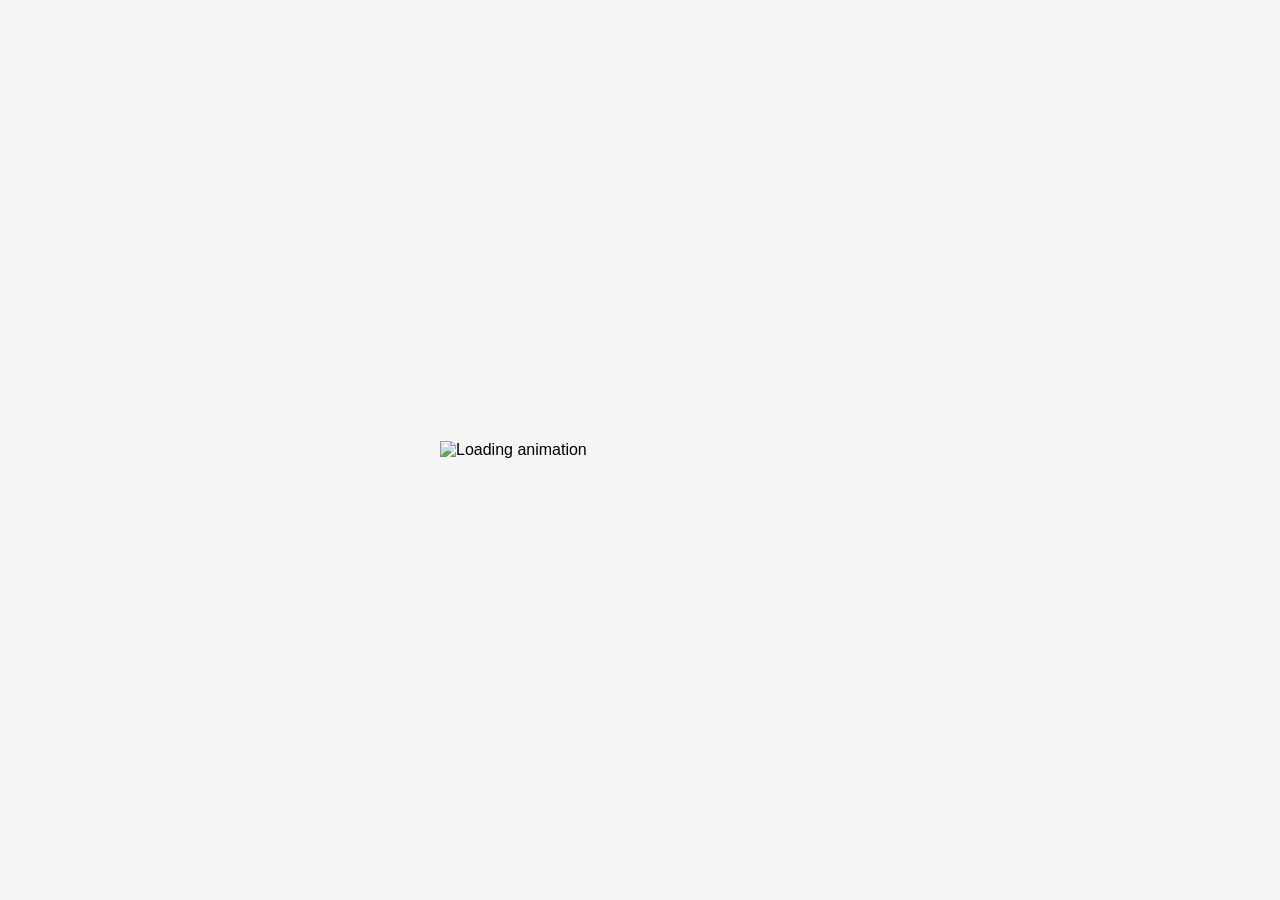
==== public/index.html @ 2262b02d "Update index.html" ====
<!DOCTYPE html>
<html lang="en">
  <head>
    <meta charset="UTF-8" />
    <meta
      name="viewport"
      content="width=device-width, initial-scale=1.0, maximum-scale=1.0, user-scalable=no"
    />
    <title>At least watch this gif first</title>
    <link rel="icon" type="image/png" href="/src/icon.png" />
    <style>
      * {
        box-sizing: border-box;
        margin: 0;
        padding: 0;
      }

      html,
      body {
        width: 100%;
        height: 100%;
        background-color: whitesmoke;
        overflow: hidden;
        touch-action: manipulation;
        -webkit-user-select: none;
        -moz-user-select: none;
        -ms-user-select: none;
        user-select: none;
        -webkit-touch-callout: none;
      }

      body {
        display: flex;
        align-items: center;
        justify-content: center;
        font-family: Arial, sans-serif;
      }

      .splash {
        display: flex;
        align-items: center;
        justify-content: center;
        width: 100%;
        height: 100%;
      }

      .splash img {
        width: min(80vw, 400px);
        height: auto;
        display: block;
        object-fit: contain;
        pointer-events: none; /* Mencegah drag, klik kanan, dan interaksi pada gambar */
        -webkit-user-drag: none;
      }
    </style>
  </head>
  <body>
    <div class="splash">
      <img
        src="/src/logo_loading.gif"
        alt="Loading animation"
        draggable="false"
        oncontextmenu="return false;"
      />
    </div>

    <script src="index.js"></script>
  </body>
</html>
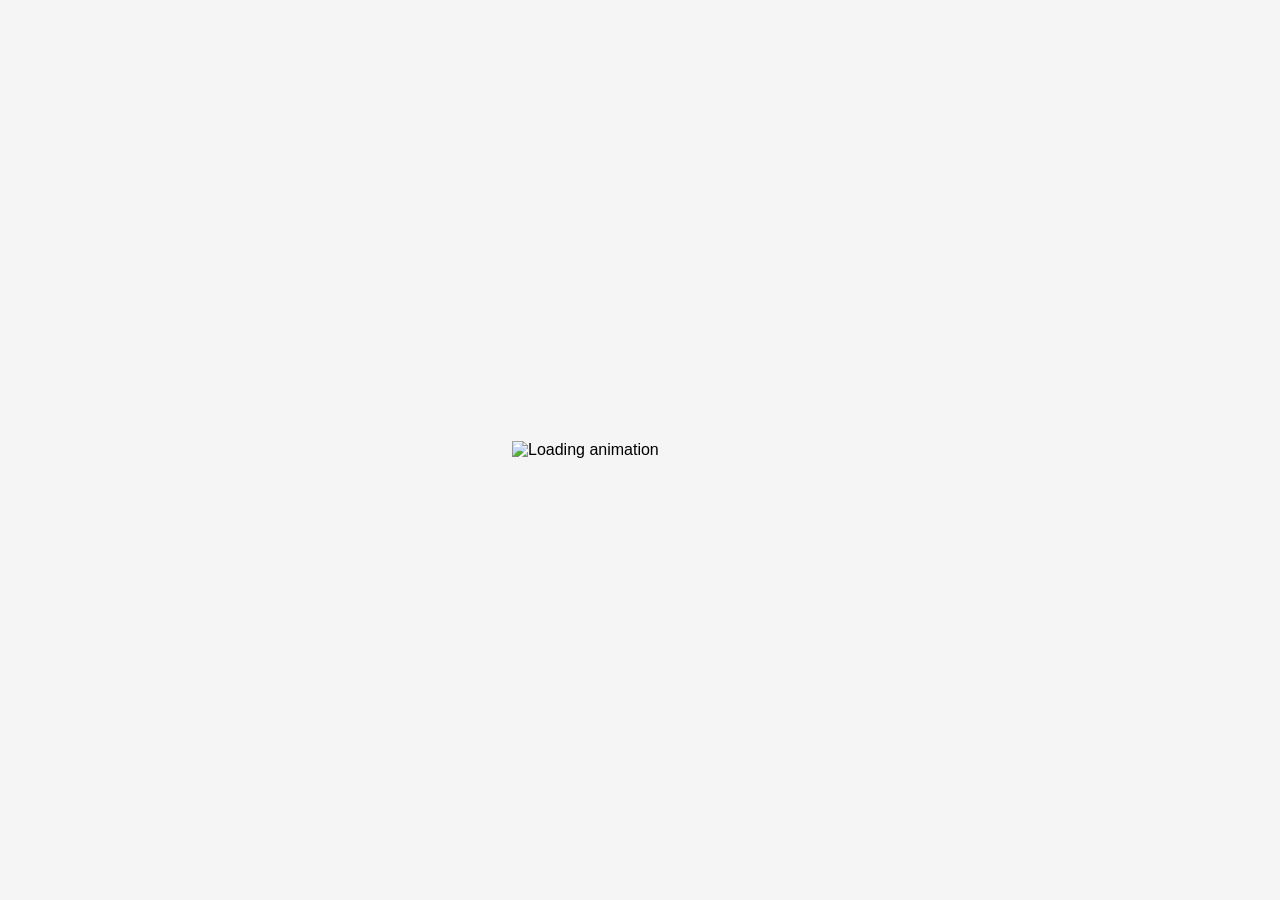
==== commit d041dea0: "Update index.html" ====
--- a/public/index.html
+++ b/public/index.html
@@ -40,8 +40,8 @@
         display: flex;
         align-items: center;
         justify-content: center;
-        width: 100%;
-        height: 100%;
+        width: 20%;
+        height: 20%;
       }
 
       .splash img {
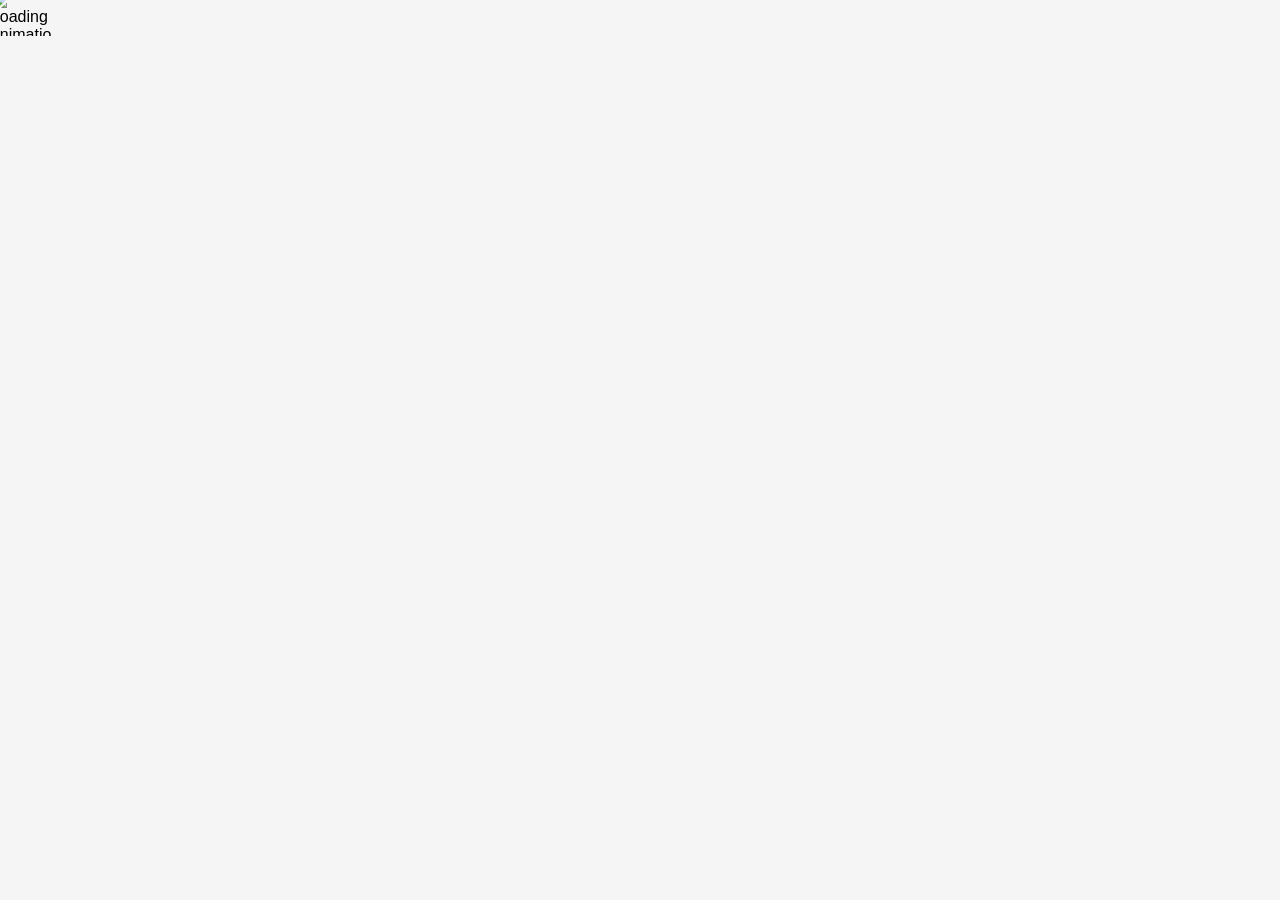
==== commit 430e42ad: "Update index.html" ====
--- a/public/index.html
+++ b/public/index.html
@@ -17,8 +17,8 @@
 
       html,
       body {
-        width: 100%;
-        height: 100%;
+        width: 20%;
+        height: 20%;
         background-color: whitesmoke;
         overflow: hidden;
         touch-action: manipulation;
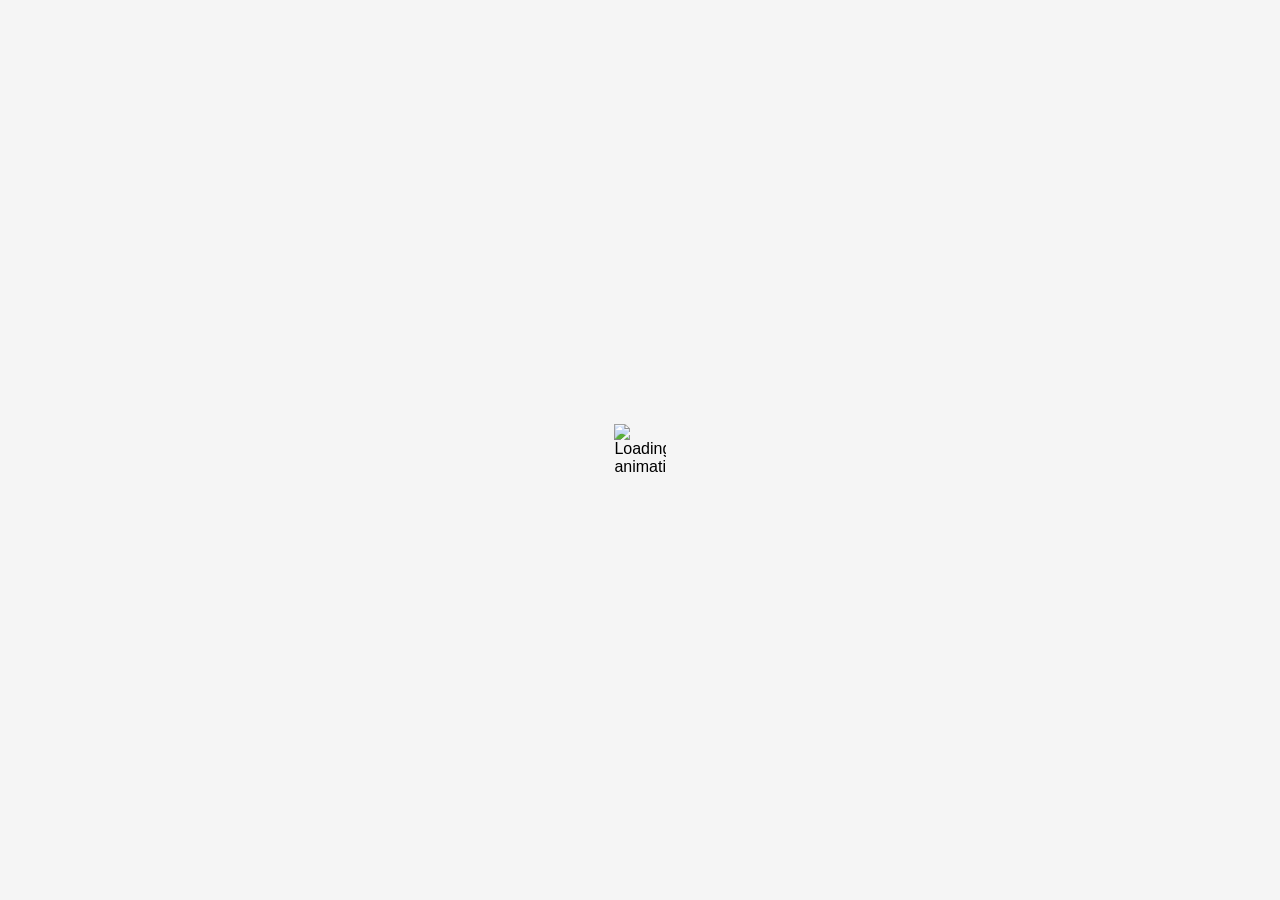
==== commit 3b1e76f7: "Update index.html" ====
--- a/public/index.html
+++ b/public/index.html
@@ -17,8 +17,8 @@
 
       html,
       body {
-        width: 20%;
-        height: 20%;
+        width: 100%;
+        height: 100%;
         background-color: whitesmoke;
         overflow: hidden;
         touch-action: manipulation;
@@ -45,7 +45,7 @@
       }
 
       .splash img {
-        width: min(80vw, 400px);
+        width: 20%;
         height: auto;
         display: block;
         object-fit: contain;
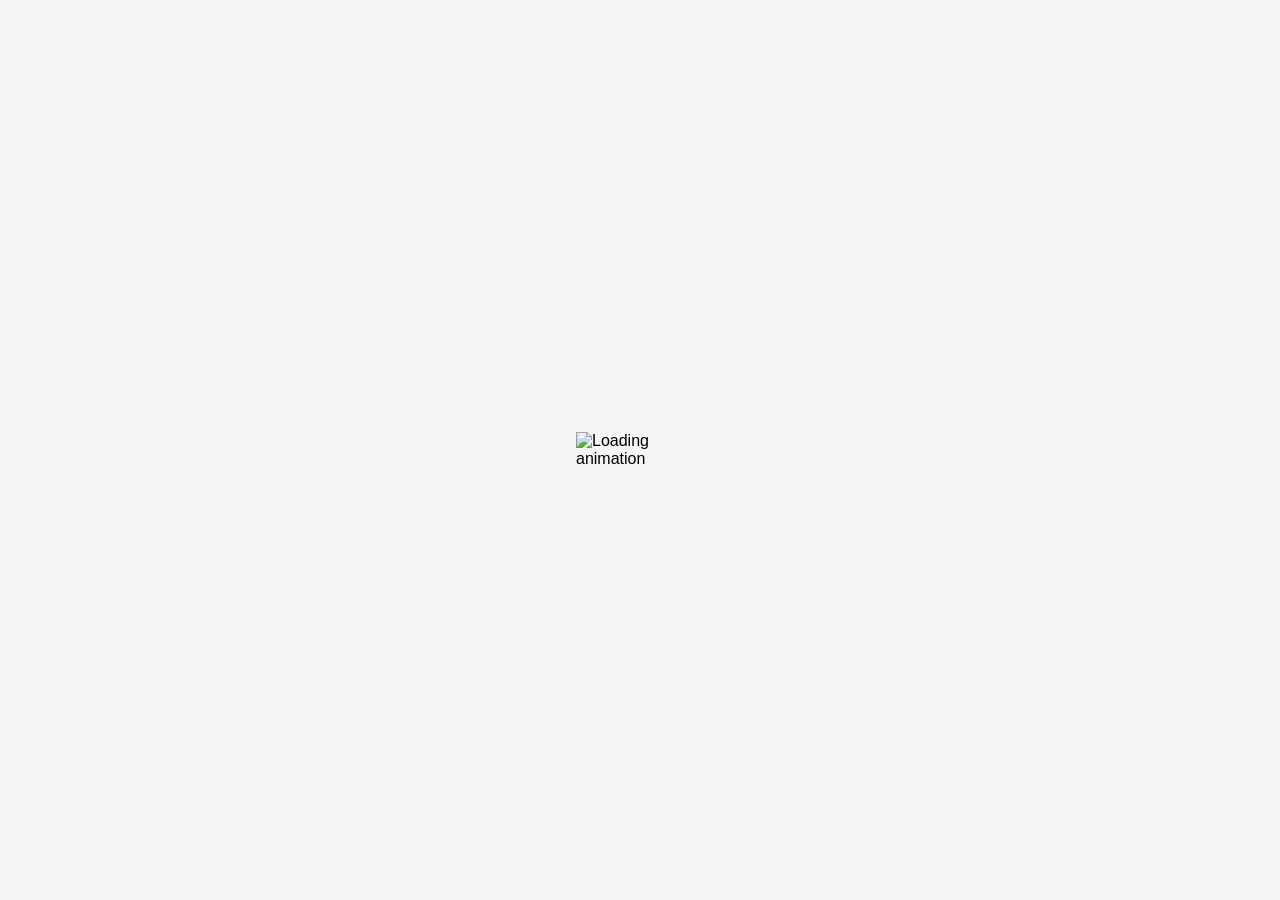
==== commit 365f77e1: "Update index.html" ====
--- a/public/index.html
+++ b/public/index.html
@@ -45,7 +45,7 @@
       }
 
       .splash img {
-        width: 20%;
+        width: 50%;
         height: auto;
         display: block;
         object-fit: contain;
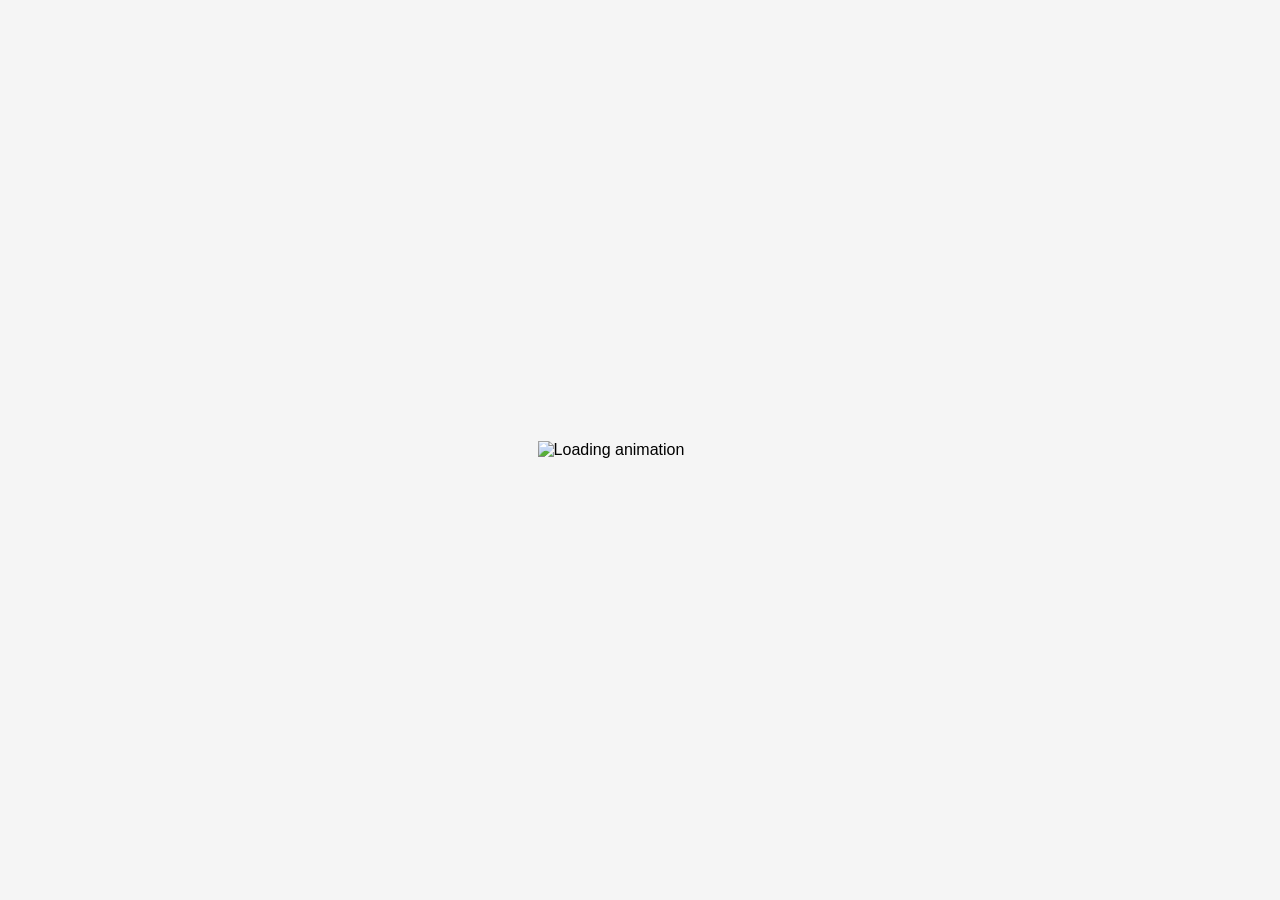
==== commit 0c2a366e: "Update index.html" ====
--- a/public/index.html
+++ b/public/index.html
@@ -45,7 +45,7 @@
       }
 
       .splash img {
-        width: 50%;
+        width: 80%;
         height: auto;
         display: block;
         object-fit: contain;
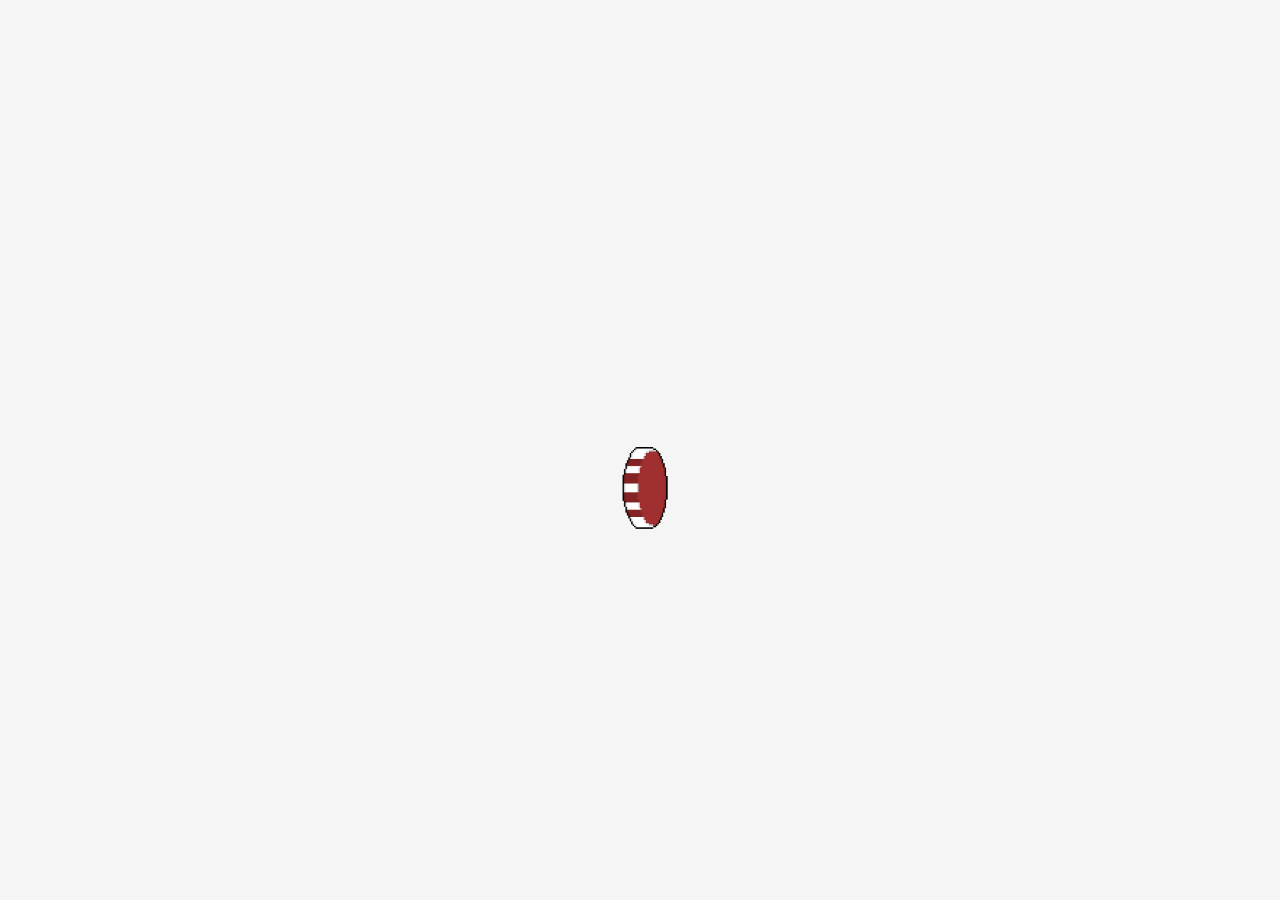
==== commit e6860625: "Adjustment to style" ====
--- a/public/index.html
+++ b/public/index.html
@@ -7,7 +7,7 @@
       content="width=device-width, initial-scale=1.0, maximum-scale=1.0, user-scalable=no"
     />
     <title>At least watch this gif first</title>
-    <link rel="icon" type="image/png" href="/src/icon.png" />
+    <link rel="icon" type="image/png" href="src/icon.png" />
     <style>
       * {
         box-sizing: border-box;
@@ -57,7 +57,7 @@
   <body>
     <div class="splash">
       <img
-        src="/src/logo_loading.gif"
+        src="src/logo_loading.gif"
         alt="Loading animation"
         draggable="false"
         oncontextmenu="return false;"
